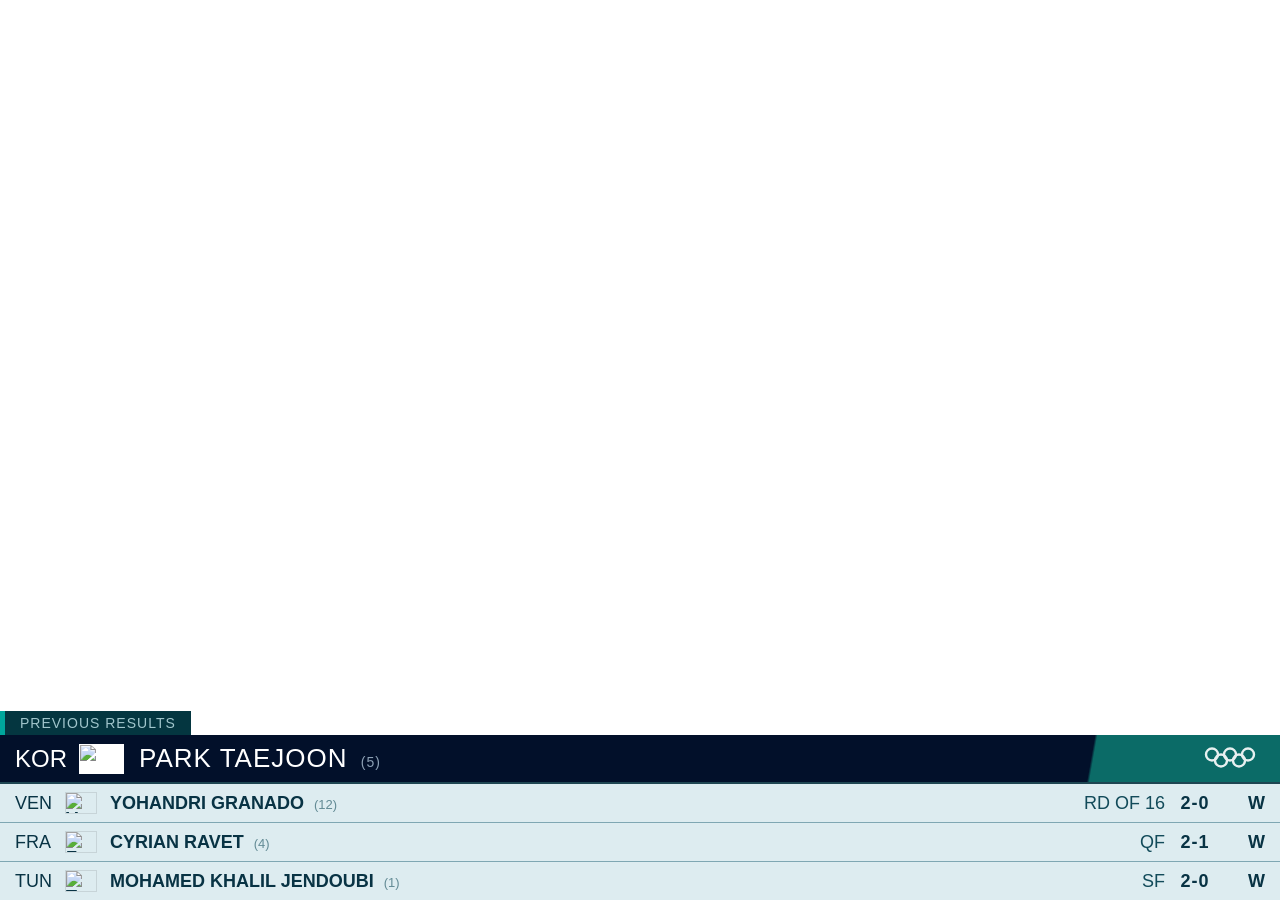
==== server/templates/aaa copy.html @ 8f1e6836 "api integration" ====
<!DOCTYPE html>
<html lang="en">

<head>
    <meta charset="UTF-8">
    <meta name="viewport" content="width=device-width, initial-scale=1.0">
    <title>Livestream Match Results Graphic</title>
    <style>
        /* Base reset and font for livestream */
        * {
            box-sizing: border-box;
            margin: 0;
            padding: 0;
            font-family: 'Segoe UI', Roboto, Helvetica, Arial, sans-serif;
        }

        body {
            /* Transparent background for OBS/Livestream */
            background-color: transparent;
            height: 100vh;
        }

        /* Main Container */
        .broadcast-graphic {
            position: absolute;
            bottom: 0px;
            width: 100vw;
        }

        /* Top Label: "PREVIOUS RESULTS" */
        .header-label {
            display: inline-flex;
            align-items: center;
            background-color: #043640;
            color: #A1C6CC;
            font-size: 14px;
            text-transform: uppercase;
            letter-spacing: 1px;
            padding: 4px 15px;
            border-left: 5px solid #00A69C;
        }

        /* Main Athlete Info Header */
        .athlete-header {
            display: flex;
            align-items: center;
            background: linear-gradient(100deg, #02102A 85%, #0B6B67 85.2%);
            color: white;
            padding: 8px 15px;
            position: relative;
        }

        .header-country-code {
            font-size: 24px;
            margin-right: 12px;
            font-weight: 400;
        }

        .header-flag {
            width: 45px;
            height: 30px;
            object-fit: cover;
            margin-right: 15px;
            border: 1px solid rgba(255, 255, 255, 0.2);
            background: white;
        }

        .header-name {
            font-size: 26px;
            font-weight: 500;
            text-transform: uppercase;
            letter-spacing: 1px;
            flex-grow: 1;
        }

        .seed {
            font-size: 14px;
            color: #8da1b5;
            margin-left: 5px;
            font-weight: normal;
        }

        /* Faux Olympic Rings (SVG right side) */
        .rings-logo {
            position: absolute;
            right: 20px;
            top: 50%;
            transform: translateY(-50%);
            width: 60px;
            opacity: 0.9;
        }

        /* Results List Container */
        .results-container {
            background-color: #DDECF0;
            border-top: 2px solid #1E4652;
        }

        /* Individual Result Row Layout */
        .result-row {
            display: grid;
            grid-template-columns: 50px 45px 1fr 100px 60px 40px;
            align-items: center;
            padding: 8px 15px;
            border-bottom: 1px solid #7FA7B3;
            color: #083344;
            font-size: 18px;
            font-weight: 600;
        }

        .result-row:last-child {
            border-bottom: none;
        }

        /* Row Elements */
        .row-country-code {
            font-weight: 500;
        }

        .row-flag {
            width: 32px;
            height: 22px;
            object-fit: cover;
            border: 1px solid rgba(0, 0, 0, 0.1);
        }

        .row-name {
            text-transform: uppercase;
            white-space: nowrap;
            overflow: hidden;
            text-overflow: ellipsis;
            padding-right: 15px;
        }

        .row-round {
            text-align: right;
            font-weight: 500;
            color: #124B5A;
        }

        .row-score {
            text-align: center;
            letter-spacing: 1px;
        }

        .row-outcome {
            text-align: right;
            font-weight: bold;
        }

        /* Row Seed Styling */
        .row-name .seed {
            font-size: 13px;
            color: #638B95;
        }
    </style>
</head>

<body>

    <div class="broadcast-graphic">
        <div class="header-label">Previous Results</div>

        <div class="athlete-header">
            <div class="header-country-code">KOR</div>
            <img class="header-flag" src="https://flagcdn.com/w80/kr.png" alt="South Korea Flag">
            <div class="header-name">PARK Taejoon <span class="seed">(5)</span></div>

            <svg class="rings-logo" viewBox="0 0 100 45" fill="none" stroke="white" stroke-width="4">
                <circle cx="20" cy="15" r="10"></circle>
                <circle cx="50" cy="15" r="10"></circle>
                <circle cx="80" cy="15" r="10"></circle>
                <circle cx="35" cy="25" r="10"></circle>
                <circle cx="65" cy="25" r="10"></circle>
            </svg>
        </div>

        <div class="results-container">
            <div class="result-row">
                <div class="row-country-code">VEN</div>
                <img class="row-flag" src="https://flagcdn.com/w40/ve.png" alt="Venezuela Flag">
                <div class="row-name">YOHANDRI GRANADO <span class="seed">(12)</span></div>
                <div class="row-round">RD OF 16</div>
                <div class="row-score">2-0</div>
                <div class="row-outcome">W</div>
            </div>

            <div class="result-row">
                <div class="row-country-code">FRA</div>
                <img class="row-flag" src="https://flagcdn.com/w40/fr.png" alt="France Flag">
                <div class="row-name">CYRIAN RAVET <span class="seed">(4)</span></div>
                <div class="row-round">QF</div>
                <div class="row-score">2-1</div>
                <div class="row-outcome">W</div>
            </div>

            <div class="result-row">
                <div class="row-country-code">TUN</div>
                <img class="row-flag" src="https://flagcdn.com/w40/tn.png" alt="Tunisia Flag">
                <div class="row-name">MOHAMED KHALIL JENDOUBI <span class="seed">(1)</span></div>
                <div class="row-round">SF</div>
                <div class="row-score">2-0</div>
                <div class="row-outcome">W</div>
            </div>
        </div>
    </div>

</body>

</html>
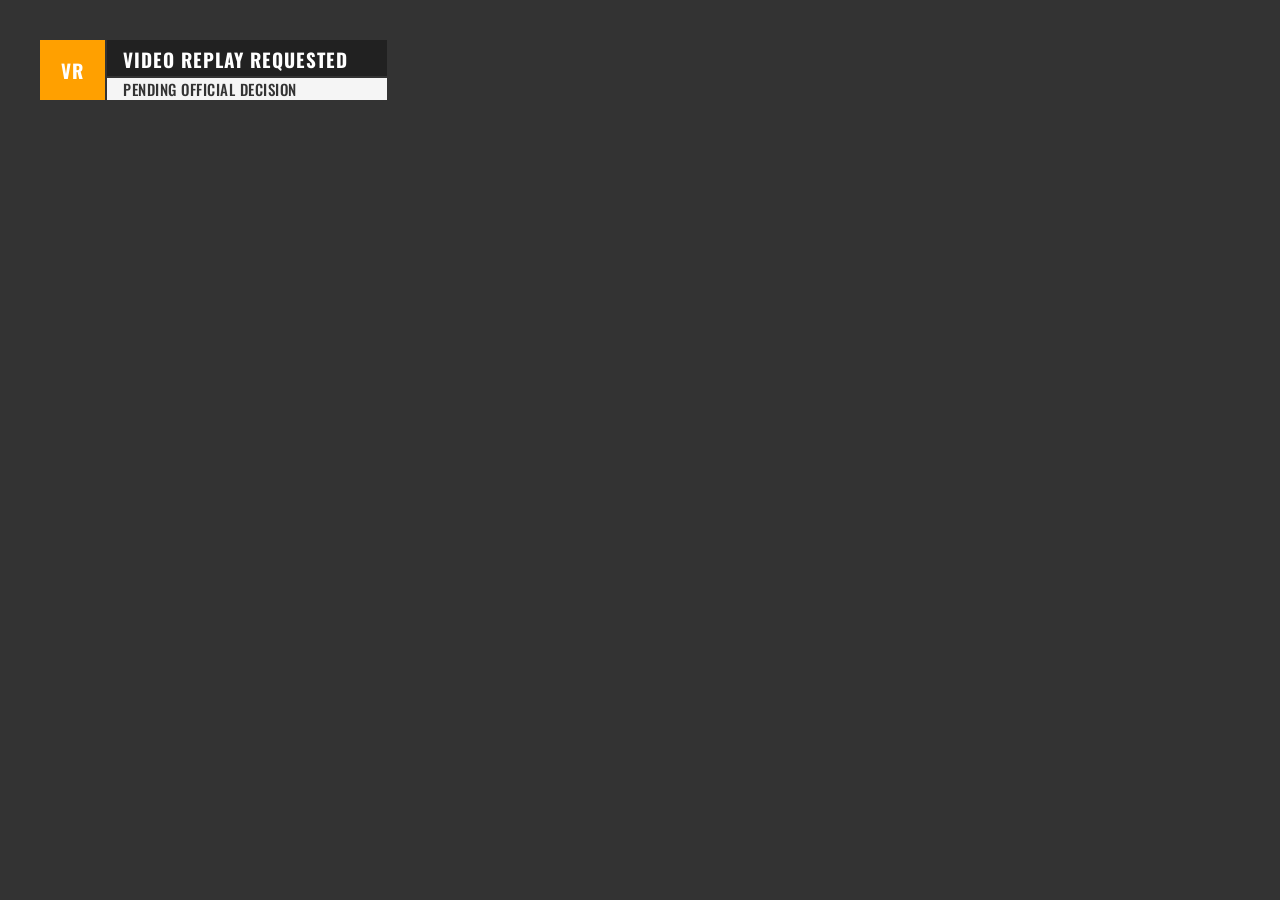
==== commit 95ef041e: "aaa" ====
--- a/server/templates/aaa copy.html
+++ b/server/templates/aaa copy.html
@@ -4,205 +4,105 @@
 <head>
     <meta charset="UTF-8">
     <meta name="viewport" content="width=device-width, initial-scale=1.0">
-    <title>Livestream Match Results Graphic</title>
-    <style>
-        /* Base reset and font for livestream */
-        * {
-            box-sizing: border-box;
-            margin: 0;
-            padding: 0;
-            font-family: 'Segoe UI', Roboto, Helvetica, Arial, sans-serif;
-        }
-
-        body {
-            /* Transparent background for OBS/Livestream */
-            background-color: transparent;
-            height: 100vh;
-        }
-
-        /* Main Container */
-        .broadcast-graphic {
-            position: absolute;
-            bottom: 0px;
-            width: 100vw;
-        }
-
-        /* Top Label: "PREVIOUS RESULTS" */
-        .header-label {
-            display: inline-flex;
-            align-items: center;
-            background-color: #043640;
-            color: #A1C6CC;
-            font-size: 14px;
-            text-transform: uppercase;
-            letter-spacing: 1px;
-            padding: 4px 15px;
-            border-left: 5px solid #00A69C;
-        }
-
-        /* Main Athlete Info Header */
-        .athlete-header {
-            display: flex;
-            align-items: center;
-            background: linear-gradient(100deg, #02102A 85%, #0B6B67 85.2%);
-            color: white;
-            padding: 8px 15px;
-            position: relative;
-        }
-
-        .header-country-code {
-            font-size: 24px;
-            margin-right: 12px;
-            font-weight: 400;
-        }
-
-        .header-flag {
-            width: 45px;
-            height: 30px;
-            object-fit: cover;
-            margin-right: 15px;
-            border: 1px solid rgba(255, 255, 255, 0.2);
-            background: white;
-        }
-
-        .header-name {
-            font-size: 26px;
-            font-weight: 500;
-            text-transform: uppercase;
-            letter-spacing: 1px;
-            flex-grow: 1;
-        }
-
-        .seed {
-            font-size: 14px;
-            color: #8da1b5;
-            margin-left: 5px;
-            font-weight: normal;
-        }
-
-        /* Faux Olympic Rings (SVG right side) */
-        .rings-logo {
-            position: absolute;
-            right: 20px;
-            top: 50%;
-            transform: translateY(-50%);
-            width: 60px;
-            opacity: 0.9;
-        }
-
-        /* Results List Container */
-        .results-container {
-            background-color: #DDECF0;
-            border-top: 2px solid #1E4652;
-        }
-
-        /* Individual Result Row Layout */
-        .result-row {
-            display: grid;
-            grid-template-columns: 50px 45px 1fr 100px 60px 40px;
-            align-items: center;
-            padding: 8px 15px;
-            border-bottom: 1px solid #7FA7B3;
-            color: #083344;
-            font-size: 18px;
-            font-weight: 600;
-        }
-
-        .result-row:last-child {
-            border-bottom: none;
-        }
-
-        /* Row Elements */
-        .row-country-code {
-            font-weight: 500;
-        }
-
-        .row-flag {
-            width: 32px;
-            height: 22px;
-            object-fit: cover;
-            border: 1px solid rgba(0, 0, 0, 0.1);
-        }
-
-        .row-name {
-            text-transform: uppercase;
-            white-space: nowrap;
-            overflow: hidden;
-            text-overflow: ellipsis;
-            padding-right: 15px;
-        }
-
-        .row-round {
-            text-align: right;
-            font-weight: 500;
-            color: #124B5A;
-        }
-
-        .row-score {
-            text-align: center;
-            letter-spacing: 1px;
-        }
-
-        .row-outcome {
-            text-align: right;
-            font-weight: bold;
-        }
-
-        /* Row Seed Styling */
-        .row-name .seed {
-            font-size: 13px;
-            color: #638B95;
-        }
-    </style>
+    <title>VR Requested Overlay</title>
+    <link rel="preconnect" href="https://fonts.googleapis.com">
+    <link rel="preconnect" href="https://fonts.gstatic.com" crossorigin>
+    <link href="https://fonts.googleapis.com/css2?family=Oswald:wght@500;700&display=swap" rel="stylesheet">
+    <link rel="stylesheet" href="style.css">
 </head>
 
 <body>
 
-    <div class="broadcast-graphic">
-        <div class="header-label">Previous Results</div>
+    <style>
+        /* Reset & Background Setup */
+        body {
+            margin: 0;
+            padding: 40px;
+            background-color: #333;
+            /* Dark background to see the white overlay properly */
+            font-family: 'Oswald', sans-serif;
+            letter-spacing: 1px;
+        }
 
-        <div class="athlete-header">
-            <div class="header-country-code">KOR</div>
-            <img class="header-flag" src="https://flagcdn.com/w80/kr.png" alt="South Korea Flag">
-            <div class="header-name">PARK Taejoon <span class="seed">(5)</span></div>
+        /* Main Container */
+        .vr-container {
+            display: inline-flex;
+            height: 60px;
+            /* box-shadow: 0 4px 15px rgba(0, 0, 0, 0.5); */
+            user-select: none;
+            gap: 2px;
+        }
 
-            <svg class="rings-logo" viewBox="0 0 100 45" fill="none" stroke="white" stroke-width="4">
-                <circle cx="20" cy="15" r="10"></circle>
-                <circle cx="50" cy="15" r="10"></circle>
-                <circle cx="80" cy="15" r="10"></circle>
-                <circle cx="35" cy="25" r="10"></circle>
-                <circle cx="65" cy="25" r="10"></circle>
-            </svg>
+        /* --- LEFT RED BADGE --- */
+        .vr-badge {
+            position: relative;
+            background-color: #FFA000;
+            /* Vivid red */
+            width: 65px;
+            display: flex;
+            align-items: center;
+            justify-content: center;
+        }
+
+        .badge-text {
+            color: #FFFFFF;
+            font-size: 19px;
+            font-weight: 700;
+            /* Account for the top stripe centering */
+        }
+
+        /* --- RIGHT CONTENT AREA --- */
+        .vr-content {
+            display: flex;
+            flex-direction: column;
+            min-width: 280px;
+            gap: 2px;
+        }
+
+        /* Top Dark Header */
+        .content-header {
+            background-color: #212121;
+            /* Rich off-black */
+            color: #FFFFFF;
+            font-size: 19px;
+            font-weight: 700;
+            padding: 2px 16px 0 16px;
+            height: 42px;
+            display: flex;
+            align-items: center;
+        }
+
+        /* Bottom White/Slanted Subtitle Bar */
+        .content-sub {
+            position: relative;
+            background-color: #F5F5F5;
+            /* Crisp off-white */
+            color: #333333;
+            font-size: 15px;
+            font-weight: 500;
+            letter-spacing: 0.5px;
+            padding: 0 16px;
+            height: 28px;
+            display: flex;
+            align-items: center;
+        }
+    </style>
+
+    <div class="vr-container">
+
+        <div class="vr-badge">
+            <span class="badge-text">VR</span>
         </div>
 
-        <div class="results-container">
-            <div class="result-row">
-                <div class="row-country-code">VEN</div>
-                <img class="row-flag" src="https://flagcdn.com/w40/ve.png" alt="Venezuela Flag">
-                <div class="row-name">YOHANDRI GRANADO <span class="seed">(12)</span></div>
-                <div class="row-round">RD OF 16</div>
-                <div class="row-score">2-0</div>
-                <div class="row-outcome">W</div>
+        <div class="vr-content">
+            <div class="content-header">
+                VIDEO REPLAY REQUESTED
             </div>
-
-            <div class="result-row">
-                <div class="row-country-code">FRA</div>
-                <img class="row-flag" src="https://flagcdn.com/w40/fr.png" alt="France Flag">
-                <div class="row-name">CYRIAN RAVET <span class="seed">(4)</span></div>
-                <div class="row-round">QF</div>
-                <div class="row-score">2-1</div>
-                <div class="row-outcome">W</div>
-            </div>
-
-            <div class="result-row">
-                <div class="row-country-code">TUN</div>
-                <img class="row-flag" src="https://flagcdn.com/w40/tn.png" alt="Tunisia Flag">
-                <div class="row-name">MOHAMED KHALIL JENDOUBI <span class="seed">(1)</span></div>
-                <div class="row-round">SF</div>
-                <div class="row-score">2-0</div>
-                <div class="row-outcome">W</div>
+            <div class="content-sub">
+                PENDING OFFICIAL DECISION
             </div>
         </div>
+
     </div>
 
 </body>
